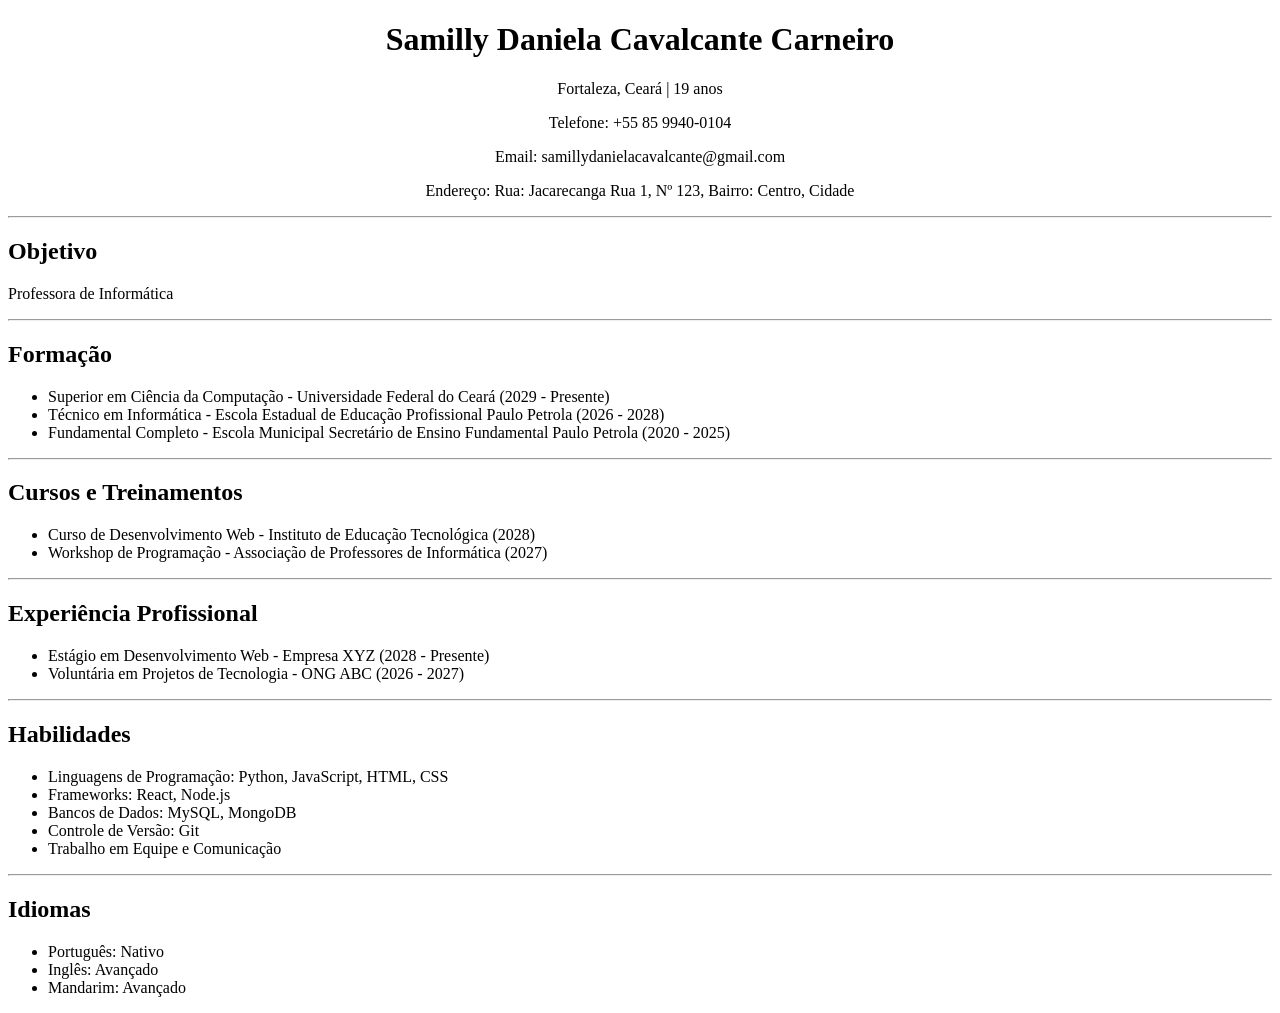
==== index.html @ 4f752b8d "Add files via upload" ====
<!DOCTYPE html>
<html>
<head>
    <meta charset="UTF-8">
    <meta name="viewport" content="width=device-width, initial-scale=1.0">
    <title>Curriculo</title>

    </head>

<body>

    <!-- Nome e informações de contato -->
     <center>
    <h1>Samilly Daniela Cavalcante Carneiro</h1>

    <p>Fortaleza, Ceará | 19 anos </p>

    <p>Telefone: +55 85 9940-0104</p>

    <p>Email: samillydanielacavalcante@gmail.com</p>

<p>Endereço: Rua: Jacarecanga Rua 1, Nº 123, Bairro: Centro, Cidade</p>
     </center>
<hr>
    <!-- Objetivo -->
    <h2>Objetivo</h2>
    <p>Professora de Informática</p>
<hr>
    <!-- Formação Acadêmica -->
    <h2>Formação</h2>
    <ul>
        <li>Superior em Ciência da Computação - Universidade Federal do Ceará (2029 - Presente)</li>
        <li>Técnico em Informática - Escola Estadual de Educação Profissional Paulo Petrola (2026 - 2028)</li>
        <li>Fundamental Completo - Escola Municipal Secretário de Ensino Fundamental Paulo Petrola (2020 - 2025)</li>
    </ul>
<hr>
    <!-- Cursos e treinamentos -->
    <h2>Cursos e Treinamentos</h2>
    <ul>
        <li>Curso de Desenvolvimento Web - Instituto de Educação Tecnológica (2028)</li>
        <li>Workshop de Programação - Associação de Professores de Informática (2027)</li>
    </ul>
<hr>
    <!-- Experiência -->
    <h2>Experiência Profissional</h2>
    <ul>
        <li>Estágio em Desenvolvimento Web - Empresa XYZ (2028 - Presente)</li>
        <li>Voluntária em Projetos de Tecnologia - ONG ABC (2026 - 2027)</li>
    </ul>
<hr>
    <!-- Habilidades -->
    <h2>Habilidades</h2>
    <ul>
        <li>Linguagens de Programação: Python, JavaScript, HTML, CSS</li>
        <li>Frameworks: React, Node.js</li>
        <li>Bancos de Dados: MySQL, MongoDB</li>
        <li>Controle de Versão: Git</li>
        <li>Trabalho em Equipe e Comunicação</li>
    </ul>
<hr>
    <!-- Outros -->
    <h2>Idiomas</h2>
    <ul>
        <li>Português: Nativo</li>
        <li>Inglês: Avançado</li>
        <li>Mandarim: Avançado</li>
    </ul>
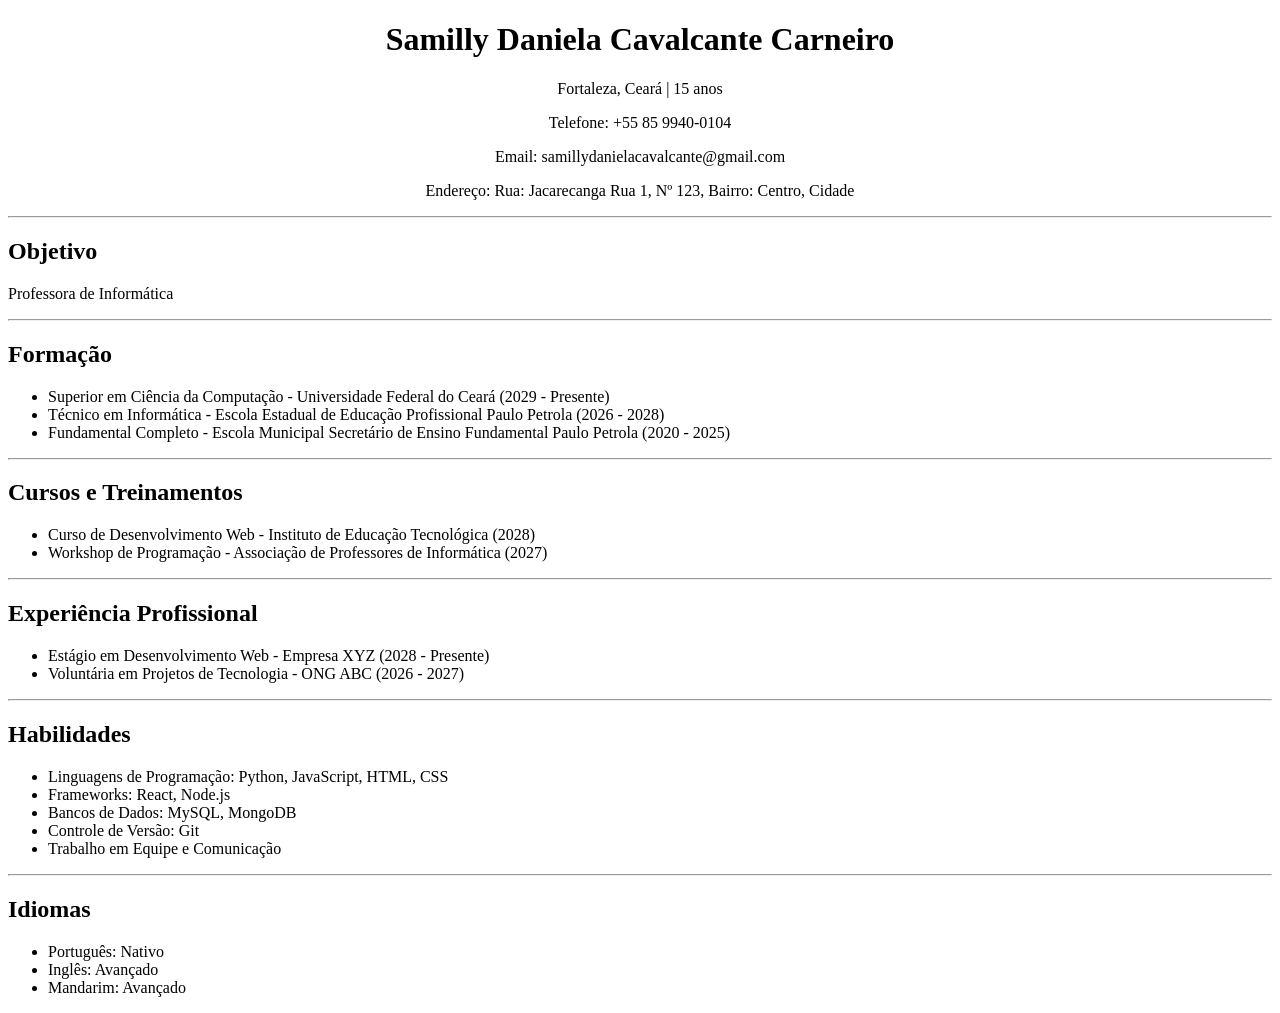
==== commit 09f6a649: "Update index.html" ====
--- a/index.html
+++ b/index.html
@@ -13,7 +13,7 @@
      <center>
     <h1>Samilly Daniela Cavalcante Carneiro</h1>
 
-    <p>Fortaleza, Ceará | 19 anos </p>
+    <p>Fortaleza, Ceará | 15 anos </p>
 
     <p>Telefone: +55 85 9940-0104</p>
 
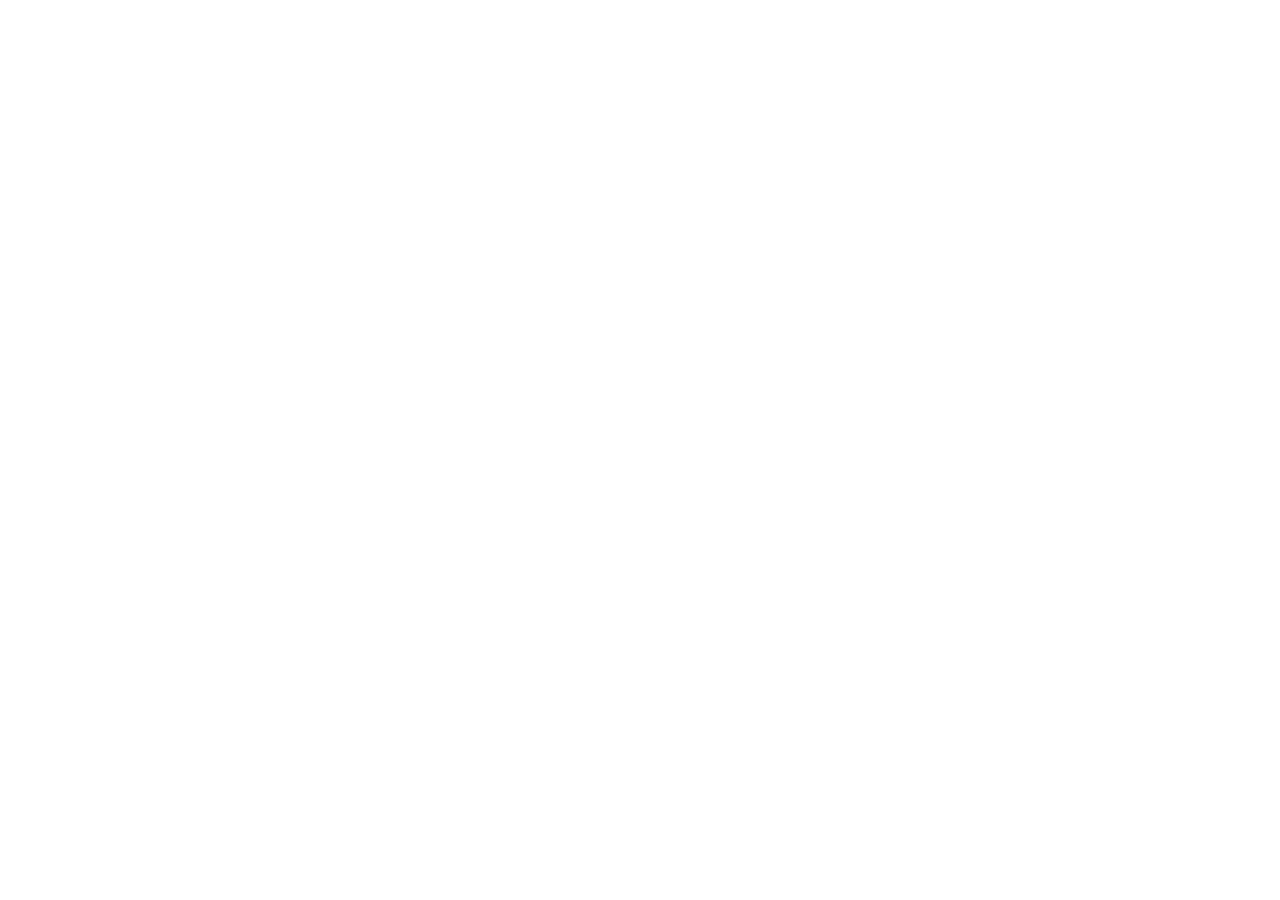
==== commit 5e264d9e: "Criando o index.html" ====
--- a/index.html
+++ b/index.html
@@ -1,68 +1,11 @@
 <!DOCTYPE html>
-<html>
+<html lang="en">
 <head>
     <meta charset="UTF-8">
     <meta name="viewport" content="width=device-width, initial-scale=1.0">
-    <title>Curriculo</title>
-
-    </head>
-
+    <title>Document</title>
+</head>
 <body>
-
-    <!-- Nome e informações de contato -->
-     <center>
-    <h1>Samilly Daniela Cavalcante Carneiro</h1>
-
-    <p>Fortaleza, Ceará | 15 anos </p>
-
-    <p>Telefone: +55 85 9940-0104</p>
-
-    <p>Email: samillydanielacavalcante@gmail.com</p>
-
-<p>Endereço: Rua: Jacarecanga Rua 1, Nº 123, Bairro: Centro, Cidade</p>
-     </center>
-<hr>
-    <!-- Objetivo -->
-    <h2>Objetivo</h2>
-    <p>Professora de Informática</p>
-<hr>
-    <!-- Formação Acadêmica -->
-    <h2>Formação</h2>
-    <ul>
-        <li>Superior em Ciência da Computação - Universidade Federal do Ceará (2029 - Presente)</li>
-        <li>Técnico em Informática - Escola Estadual de Educação Profissional Paulo Petrola (2026 - 2028)</li>
-        <li>Fundamental Completo - Escola Municipal Secretário de Ensino Fundamental Paulo Petrola (2020 - 2025)</li>
-    </ul>
-<hr>
-    <!-- Cursos e treinamentos -->
-    <h2>Cursos e Treinamentos</h2>
-    <ul>
-        <li>Curso de Desenvolvimento Web - Instituto de Educação Tecnológica (2028)</li>
-        <li>Workshop de Programação - Associação de Professores de Informática (2027)</li>
-    </ul>
-<hr>
-    <!-- Experiência -->
-    <h2>Experiência Profissional</h2>
-    <ul>
-        <li>Estágio em Desenvolvimento Web - Empresa XYZ (2028 - Presente)</li>
-        <li>Voluntária em Projetos de Tecnologia - ONG ABC (2026 - 2027)</li>
-    </ul>
-<hr>
-    <!-- Habilidades -->
-    <h2>Habilidades</h2>
-    <ul>
-        <li>Linguagens de Programação: Python, JavaScript, HTML, CSS</li>
-        <li>Frameworks: React, Node.js</li>
-        <li>Bancos de Dados: MySQL, MongoDB</li>
-        <li>Controle de Versão: Git</li>
-        <li>Trabalho em Equipe e Comunicação</li>
-    </ul>
-<hr>
-    <!-- Outros -->
-    <h2>Idiomas</h2>
-    <ul>
-        <li>Português: Nativo</li>
-        <li>Inglês: Avançado</li>
-        <li>Mandarim: Avançado</li>
-    </ul>
-
+    <a href="
+</body>
+</html>
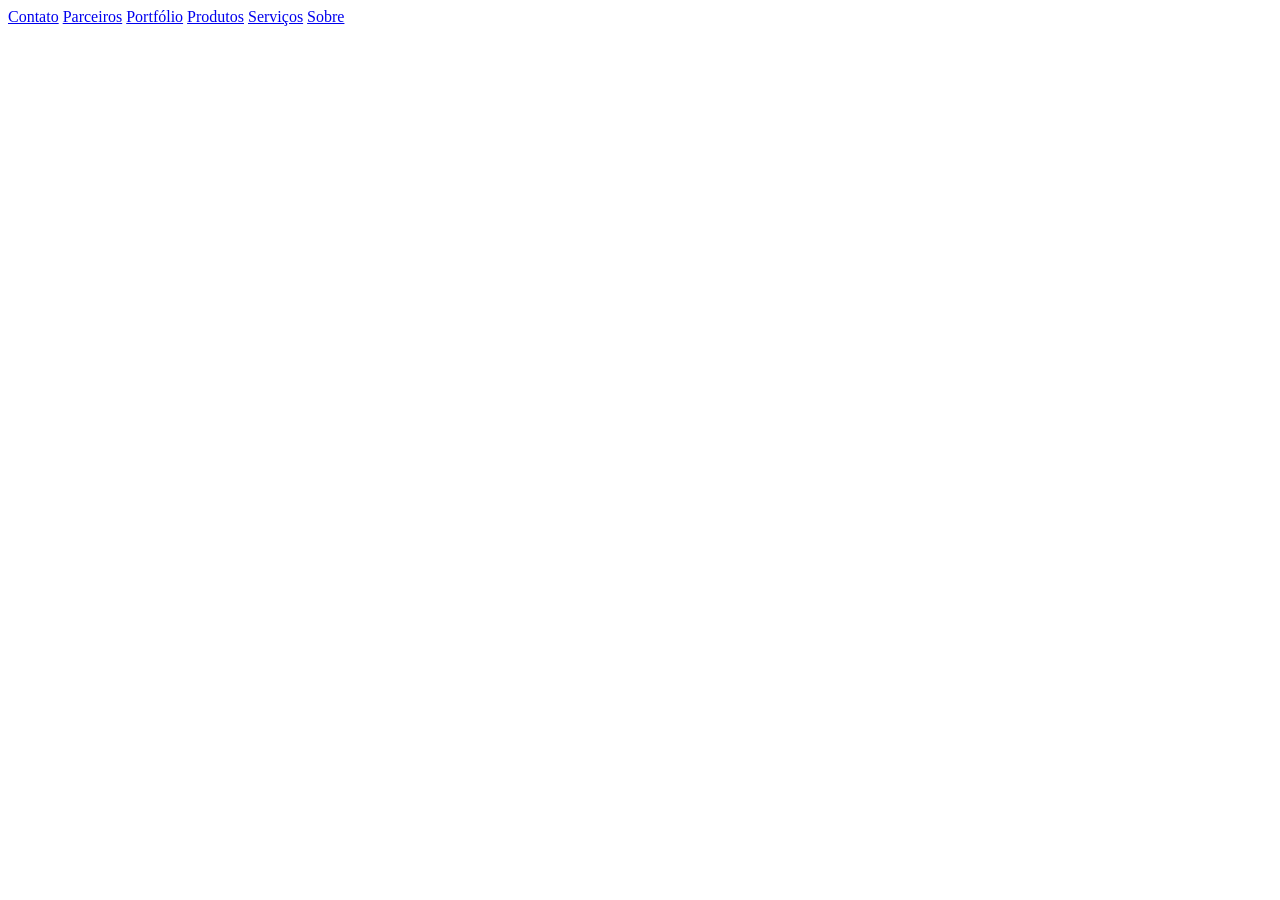
==== commit 6e08aecf: "Adicionando links" ====
--- a/index.html
+++ b/index.html
@@ -6,6 +6,11 @@
     <title>Document</title>
 </head>
 <body>
-    <a href="
+    <a href="contate-nos.html">Contato</a>
+    <a href="parceiros.html">Parceiros</a>
+    <a href="portfolio.html">Portfólio</a>
+    <a href="produtos.html">Produtos</a>
+    <a href="serviços.html">Serviços</a>
+    <a href="sobre.html">Sobre</a>
 </body>
 </html>
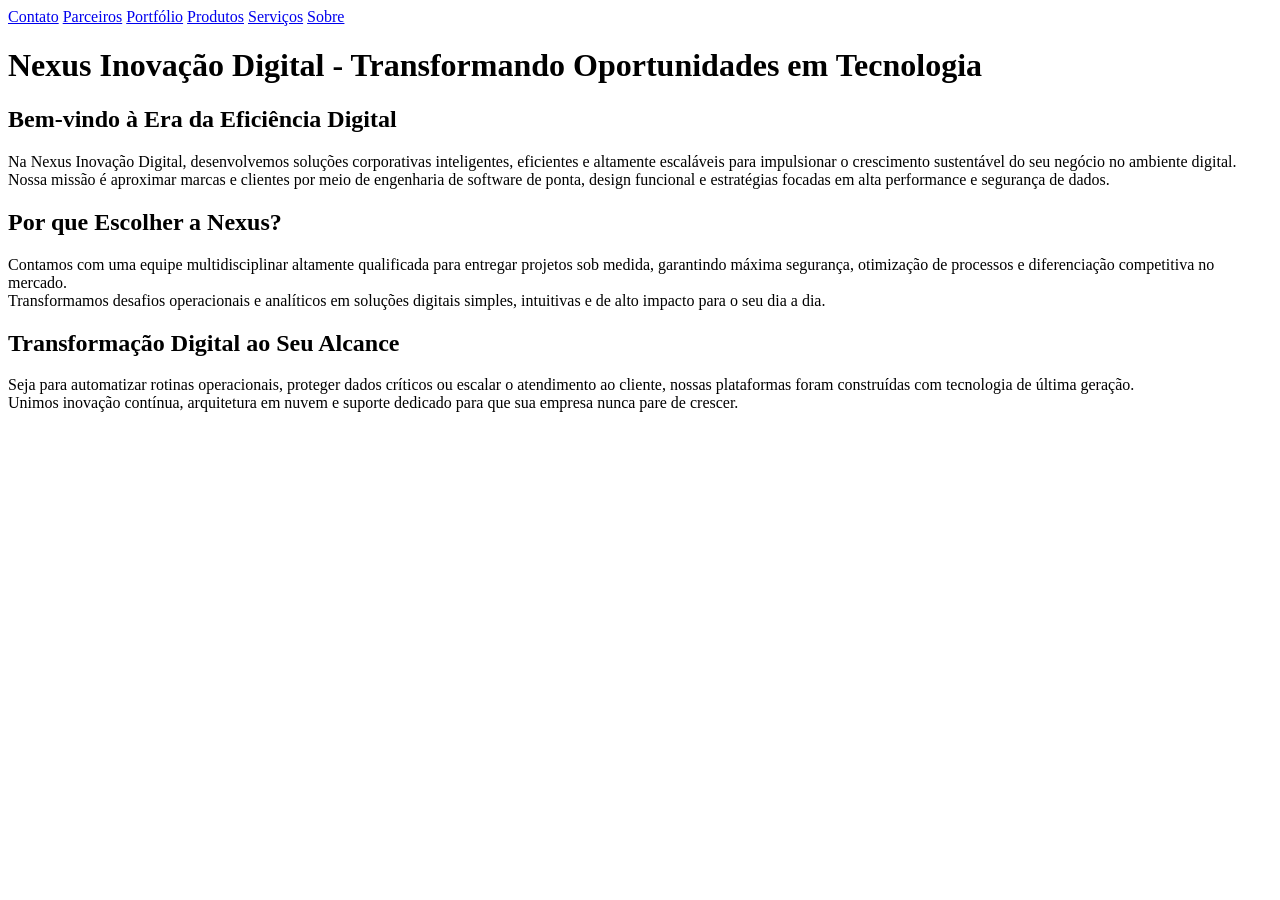
==== commit 8fb929b2: "add text" ====
--- a/index.html
+++ b/index.html
@@ -13,4 +13,13 @@
     <a href="serviços.html">Serviços</a>
     <a href="sobre.html">Sobre</a>
 </body>
-</html>+</html>
+<h1>Nexus Inovação Digital - Transformando Oportunidades em Tecnologia</h1>
+<h2>Bem-vindo à Era da Eficiência Digital</h2>
+<p>Na Nexus Inovação Digital, desenvolvemos soluções corporativas inteligentes, eficientes e altamente escaláveis para impulsionar o crescimento sustentável do seu negócio no ambiente digital.<br>Nossa missão é aproximar marcas e clientes por meio de engenharia de software de ponta, design funcional e estratégias focadas em alta performance e segurança de dados.</p>
+
+<h2>Por que Escolher a Nexus?</h2>
+<p>Contamos com uma equipe multidisciplinar altamente qualificada para entregar projetos sob medida, garantindo máxima segurança, otimização de processos e diferenciação competitiva no mercado.<br>Transformamos desafios operacionais e analíticos em soluções digitais simples, intuitivas e de alto impacto para o seu dia a dia.</p>
+
+<h2>Transformação Digital ao Seu Alcance</h2>
+<p>Seja para automatizar rotinas operacionais, proteger dados críticos ou escalar o atendimento ao cliente, nossas plataformas foram construídas com tecnologia de última geração.<br>Unimos inovação contínua, arquitetura em nuvem e suporte dedicado para que sua empresa nunca pare de crescer.</p>
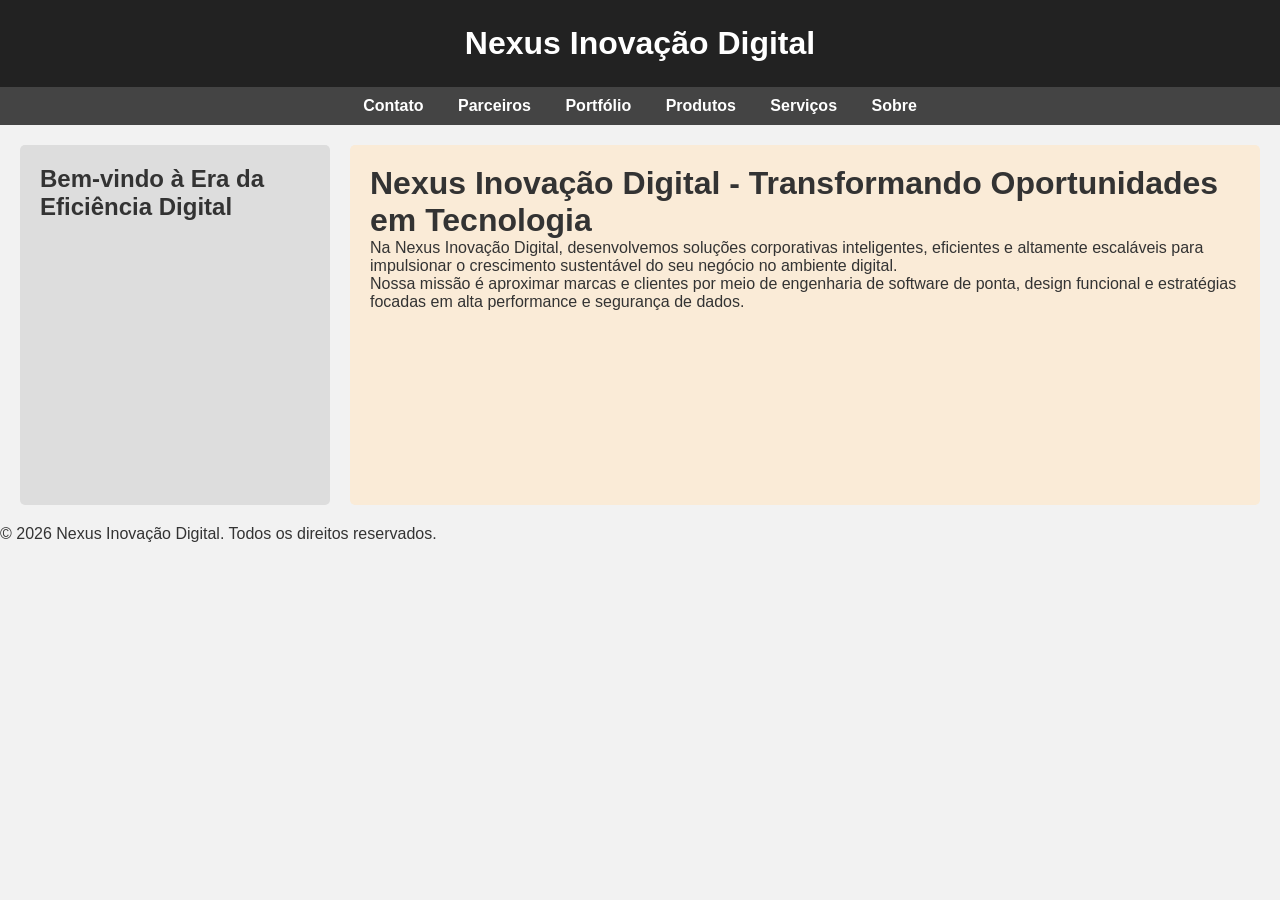
==== commit 7c4e9584: "Add files via upload" ====
--- a/index.html
+++ b/index.html
@@ -1,25 +1,103 @@
 <!DOCTYPE html>
 <html lang="en">
 <head>
+    <style>
+        * {
+    margin: 0;
+    padding: 0;
+    box-sizing:border-box;
+}
+body {
+    font-family: Arial, sans-serif;
+    background-color: #f2f2f2;
+    color: #333;
+}
+header {
+    background-color: #222;
+    color:white;
+    text-align: center;
+    padding: 25px;
+}
+nav {
+    background-color: #444;
+    padding: 10px;
+    text-align: center;
+}
+nav a {
+    color: white;
+    text-decoration: none;
+    margin: 0 15px;
+    font-weight: bold;
+}
+nav a:hover {    
+    color:#00bcd4;
+}
+.container {
+    display: flex;
+    gap: 20px;
+    padding: 20px;
+    min-height: 400px;
+}
+aside {
+    width: 25%;
+    background-color: #ddd;
+    padding: 20px;
+    border-radius: 5px;
+}
+main {
+    flex: 1;
+    background-color:antiquewhite;
+    padding: 20px;
+    border-radius: 5px;
+}
+footer {
+    background-color: #222;
+    color: white;
+    text-align: center;
+    padding: 20px;
+    margin-top: 20px;
+}
+@media (max-width: 600px) {
+    .container {
+        flex-direction: column;
+    }
+    aside {
+        width: 100%;
+    }
+    nav a {
+        display: inline-block;
+        margin: 5px;
+    }
+}
+    </style>
     <meta charset="UTF-8">
     <meta name="viewport" content="width=device-width, initial-scale=1.0">
     <title>Document</title>
+    <link rel="stylesheet" href="style.css">
 </head>
 <body>
-    <a href="contate-nos.html">Contato</a>
-    <a href="parceiros.html">Parceiros</a>
-    <a href="portfolio.html">Portfólio</a>
-    <a href="produtos.html">Produtos</a>
-    <a href="serviços.html">Serviços</a>
-    <a href="sobre.html">Sobre</a>
-</body>
-</html>
-<h1>Nexus Inovação Digital - Transformando Oportunidades em Tecnologia</h1>
-<h2>Bem-vindo à Era da Eficiência Digital</h2>
-<p>Na Nexus Inovação Digital, desenvolvemos soluções corporativas inteligentes, eficientes e altamente escaláveis para impulsionar o crescimento sustentável do seu negócio no ambiente digital.<br>Nossa missão é aproximar marcas e clientes por meio de engenharia de software de ponta, design funcional e estratégias focadas em alta performance e segurança de dados.</p>
+    <header>
+        <h1>Nexus Inovação Digital</h1>
+    </header>
+<nav>
+        <a href="contate-nos.html">Contato</a>
+        <a href="parceiros.html">Parceiros</a>
+        <a href="portfolio.html">Portfólio</a>
+        <a href="produtos.html">Produtos</a>
+        <a href="serviços.html">Serviços</a>
+        <a href="sobre.html">Sobre</a>
+</nav>
 
-<h2>Por que Escolher a Nexus?</h2>
-<p>Contamos com uma equipe multidisciplinar altamente qualificada para entregar projetos sob medida, garantindo máxima segurança, otimização de processos e diferenciação competitiva no mercado.<br>Transformamos desafios operacionais e analíticos em soluções digitais simples, intuitivas e de alto impacto para o seu dia a dia.</p>
-
-<h2>Transformação Digital ao Seu Alcance</h2>
-<p>Seja para automatizar rotinas operacionais, proteger dados críticos ou escalar o atendimento ao cliente, nossas plataformas foram construídas com tecnologia de última geração.<br>Unimos inovação contínua, arquitetura em nuvem e suporte dedicado para que sua empresa nunca pare de crescer.</p>+<div class="container">
+    <aside>
+  
+    <h2>Bem-vindo à Era da Eficiência Digital</h2>
+    
+    </aside>
+    <main>
+<h1>Nexus Inovação Digital - Transformando Oportunidades em Tecnologia
+</h1>Na Nexus Inovação Digital, desenvolvemos soluções corporativas inteligentes, eficientes e altamente escaláveis para impulsionar o crescimento sustentável do seu negócio no ambiente digital.<br>Nossa missão é aproximar marcas e clientes por meio de engenharia de software de ponta, design funcional e estratégias focadas em alta performance e segurança de dados.</p>
+    </main>
+</div>
+        <p>&copy; 2026 Nexus Inovação Digital. Todos os direitos reservados.</p>
+    </footer>
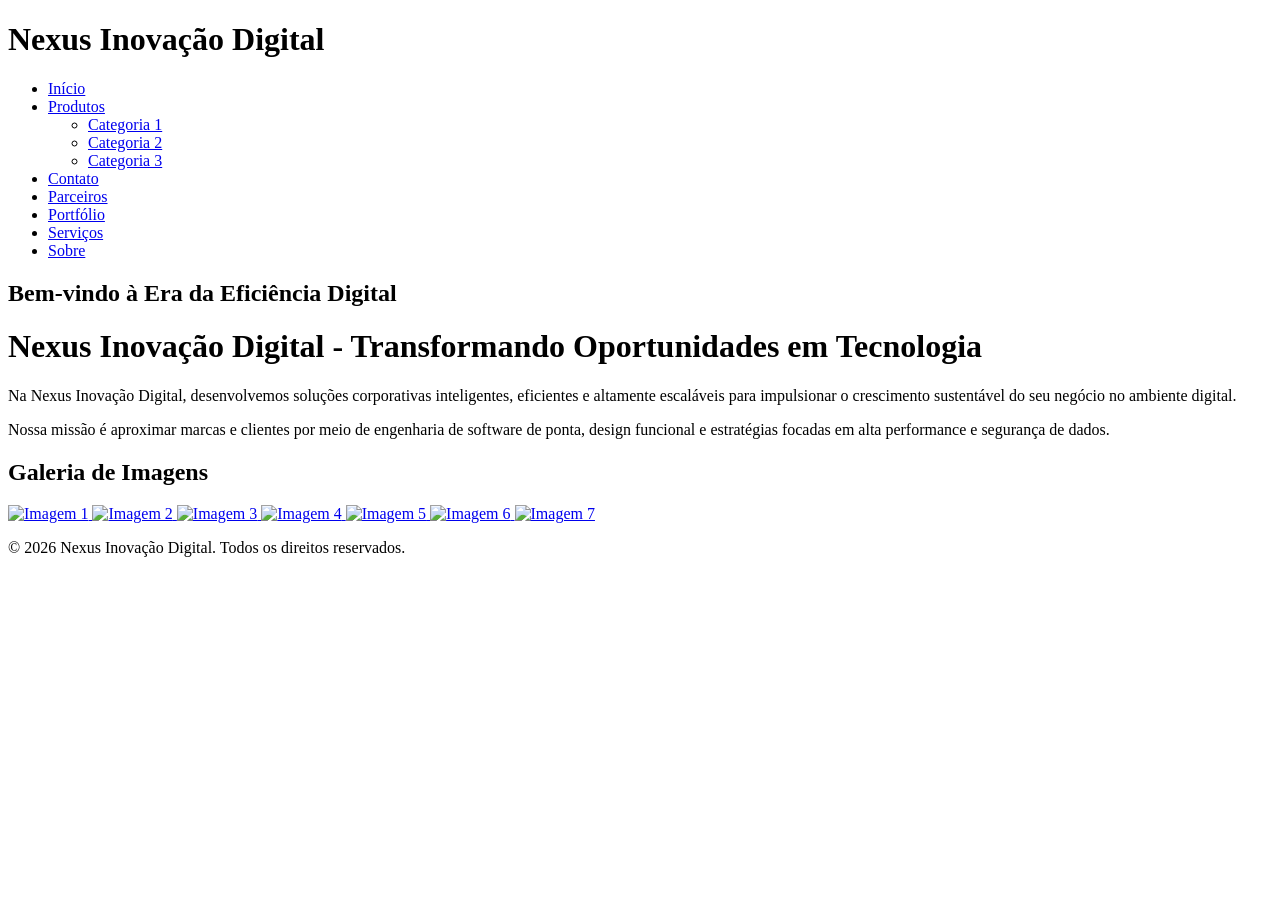
==== commit 243e5728: "Add files via upload" ====
--- a/index.html
+++ b/index.html
@@ -1,75 +1,6 @@
 <!DOCTYPE html>
 <html lang="en">
 <head>
-    <style>
-        * {
-    margin: 0;
-    padding: 0;
-    box-sizing:border-box;
-}
-body {
-    font-family: Arial, sans-serif;
-    background-color: #f2f2f2;
-    color: #333;
-}
-header {
-    background-color: #222;
-    color:white;
-    text-align: center;
-    padding: 25px;
-}
-nav {
-    background-color: #444;
-    padding: 10px;
-    text-align: center;
-}
-nav a {
-    color: white;
-    text-decoration: none;
-    margin: 0 15px;
-    font-weight: bold;
-}
-nav a:hover {    
-    color:#00bcd4;
-}
-.container {
-    display: flex;
-    gap: 20px;
-    padding: 20px;
-    min-height: 400px;
-}
-aside {
-    width: 25%;
-    background-color: #ddd;
-    padding: 20px;
-    border-radius: 5px;
-}
-main {
-    flex: 1;
-    background-color:antiquewhite;
-    padding: 20px;
-    border-radius: 5px;
-}
-footer {
-    background-color: #222;
-    color: white;
-    text-align: center;
-    padding: 20px;
-    margin-top: 20px;
-}
-@media (max-width: 600px) {
-    .container {
-        flex-direction: column;
-    }
-    aside {
-        width: 100%;
-    }
-    nav a {
-        display: inline-block;
-        margin: 5px;
-    }
-}
-    </style>
     <meta charset="UTF-8">
     <meta name="viewport" content="width=device-width, initial-scale=1.0">
     <title>Document</title>
@@ -80,12 +11,23 @@
         <h1>Nexus Inovação Digital</h1>
     </header>
 <nav>
-        <a href="contate-nos.html">Contato</a>
-        <a href="parceiros.html">Parceiros</a>
-        <a href="portfolio.html">Portfólio</a>
-        <a href="produtos.html">Produtos</a>
-        <a href="serviços.html">Serviços</a>
-        <a href="sobre.html">Sobre</a>
+    <ul>
+        <li><a href="index.html">Início</a></li>
+
+        <li>
+            <a href="produtos.html">Produtos</a>
+            <ul class="submenu">
+                <li><a href="categoria1.html">Categoria 1</a></li>
+                <li><a href="categoria2.html">Categoria 2</a></li>
+                <li><a href="categoria3.html">Categoria 3</a></li>
+            </ul>
+        </li>
+        <li><a href="contate-nos.html">Contato</a></li>
+        <li><a href="parceiros.html">Parceiros</a></li>
+        <li><a href="portfolio.html">Portfólio</a></li>
+        <li><a href="serviços.html">Serviços</a></li>
+        <li><a href="sobre.html">Sobre</a></li>
+    </ul>
 </nav>
 
 <div class="container">
@@ -95,8 +37,37 @@
     
     </aside>
     <main>
-<h1>Nexus Inovação Digital - Transformando Oportunidades em Tecnologia
-</h1>Na Nexus Inovação Digital, desenvolvemos soluções corporativas inteligentes, eficientes e altamente escaláveis para impulsionar o crescimento sustentável do seu negócio no ambiente digital.<br>Nossa missão é aproximar marcas e clientes por meio de engenharia de software de ponta, design funcional e estratégias focadas em alta performance e segurança de dados.</p>
+<h1>Nexus Inovação Digital - Transformando Oportunidades em Tecnologia</h1>
+<p>
+Na Nexus Inovação Digital, desenvolvemos soluções corporativas inteligentes, eficientes e altamente escaláveis para impulsionar o crescimento sustentável do seu negócio no ambiente digital.
+</p>
+<p>
+Nossa missão é aproximar marcas e clientes por meio de engenharia de software de ponta, design funcional e estratégias focadas em alta performance e segurança de dados.
+</p>
+<h2>Galeria de Imagens</h2>
+<div class="galeria">
+    <a href="#img1" id="imagem1">
+        <img src="1046524032158066598.jpeg" alt="Imagem 1">
+    </a>
+    <a href="#img2" id="imagem2">
+        <img src="904871750142709788.jpeg" alt="Imagem 2">
+    </a>
+    <a href="#img3" id="imagem3">
+        <img src="904871750142709766.jpeg" alt="Imagem 3">
+    </a>
+    <a href="#img4" id="imagem4">
+        <img src="901775525383014739.jpeg" alt="Imagem 4">
+    </a>
+    <a href="#img5" id="imagem5">
+        <img src="891501688757817835.jpeg" alt="Imagem 5">
+    </a>
+    <a href="#img6" id="imagem6">
+        <img src="malevola meio chocada.jpeg" alt="Imagem 6">
+    </a>
+    <a href="#img7" id="imagem7">
+        <img src="907827237402109078.jpeg" alt="Imagem 7">
+    </a>
+</div>
     </main>
 </div>
         <p>&copy; 2026 Nexus Inovação Digital. Todos os direitos reservados.</p>
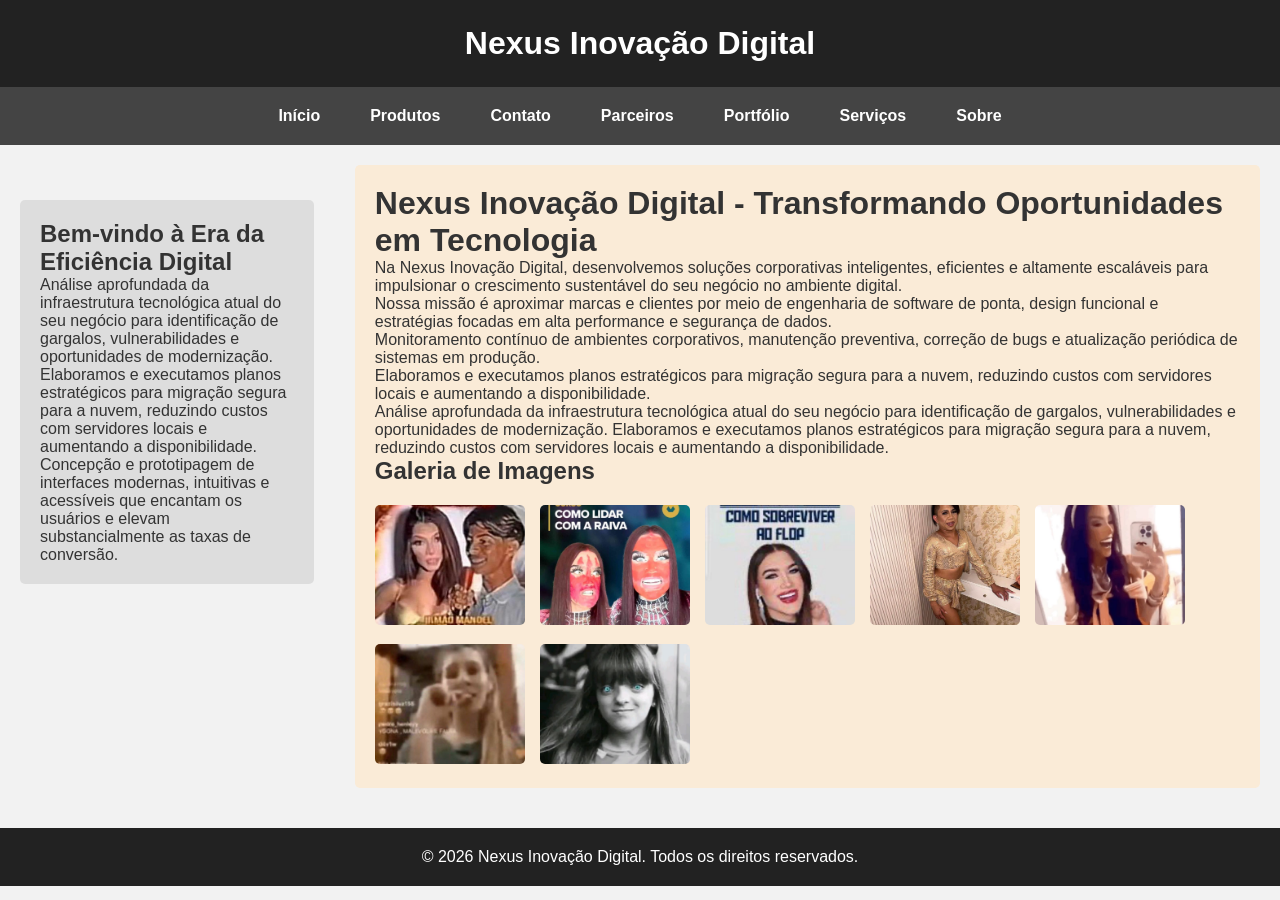
==== commit c7cd695c: "Add files via upload" ====
--- a/index.html
+++ b/index.html
@@ -33,16 +33,32 @@
 <div class="container">
     <aside>
   
-    <h2>Bem-vindo à Era da Eficiência Digital</h2>
-    
+    <h1>Bem-vindo à Era da Eficiência Digital</h1>
+    <p>
+    Análise aprofundada da infraestrutura tecnológica atual do seu negócio para identificação de gargalos, vulnerabilidades e oportunidades de modernização.
+    </p>
+    <p>
+    Elaboramos e executamos planos estratégicos para migração segura para a nuvem, reduzindo custos com servidores locais e aumentando a disponibilidade.
+    </p>
+    <p>
+    Concepção e prototipagem de interfaces modernas, intuitivas e acessíveis que encantam os usuários e elevam substancialmente as taxas de conversão.
+    </p>
     </aside>
     <main>
 <h1>Nexus Inovação Digital - Transformando Oportunidades em Tecnologia</h1>
-<p>
-Na Nexus Inovação Digital, desenvolvemos soluções corporativas inteligentes, eficientes e altamente escaláveis para impulsionar o crescimento sustentável do seu negócio no ambiente digital.
+<p>Na Nexus Inovação Digital, desenvolvemos soluções corporativas inteligentes, eficientes e altamente escaláveis para impulsionar o crescimento sustentável do seu negócio no ambiente digital.
 </p>
 <p>
 Nossa missão é aproximar marcas e clientes por meio de engenharia de software de ponta, design funcional e estratégias focadas em alta performance e segurança de dados.
+</p>
+<p>
+Monitoramento contínuo de ambientes corporativos, manutenção preventiva, correção de bugs e atualização periódica de sistemas em produção.
+</p>
+<p>
+Elaboramos e executamos planos estratégicos para migração segura para a nuvem, reduzindo custos com servidores locais e aumentando a disponibilidade.
+</p>
+<p>
+Análise aprofundada da infraestrutura tecnológica atual do seu negócio para identificação de gargalos, vulnerabilidades e oportunidades de modernização. Elaboramos e executamos planos estratégicos para migração segura para a nuvem, reduzindo custos com servidores locais e aumentando a disponibilidade.
 </p>
 <h2>Galeria de Imagens</h2>
 <div class="galeria">
@@ -64,11 +80,14 @@
     <a href="#img6" id="imagem6">
         <img src="malevola meio chocada.jpeg" alt="Imagem 6">
     </a>
-    <a href="#img7" id="imagem7">
+    <a href="#" id="imagem7" class="ultima">
         <img src="907827237402109078.jpeg" alt="Imagem 7">
     </a>
 </div>
     </main>
 </div>
+    <footer>
         <p>&copy; 2026 Nexus Inovação Digital. Todos os direitos reservados.</p>
-    </footer>+    </footer>
+</body>
+</html>
--- a/style.css
+++ b/style.css
@@ -0,0 +1,149 @@
+* {
+    margin: 0;
+    padding: 0;
+    box-sizing: border-box;
+}
+
+body {
+    font-family: Arial, sans-serif;
+    background-color: #f2f2f2;
+    color: #333;
+}
+
+header {
+    background-color: #222;
+    color: white;
+    text-align: center;
+    padding: 25px;
+}
+
+/* MENU */
+nav {
+  background-color: #444;
+    padding: 10px;
+    text-align: center;
+}
+
+nav ul {
+    list-style: none;
+}
+
+nav > ul {
+    display: flex;
+    justify-content: center;
+    gap: 20px;
+}
+
+nav li {
+    position: relative;
+}
+
+nav a {
+    color: white;
+    text-decoration: none;
+    padding: 10px 15px;
+    display: block;
+    font-weight: bold;
+}
+
+nav a:hover {
+    color: #00bcd4;
+}
+
+/* MENU DROP-DOWN */
+.submenu {
+    display: none;
+    position: absolute;
+    top: 100%;
+    left: 0;
+    background-color: #444;
+    min-width: 150px;
+    z-index: 10;
+}
+
+nav li:hover .submenu {
+    display: block;
+}
+
+/* CONTAINER */
+.container {
+    display: flex;
+    gap: 20px;
+    padding: 20px;
+    min-height: 400px;
+}
+
+/* ASIDE FIXO */
+aside {
+    position: fixed;
+    left: 20px;
+    top: 200px;
+
+    width: 23%;
+    background-color: #ddd;
+    padding: 20px;
+    border-radius: 5px;
+}
+
+/* CONTEÚDO PRINCIPAL */
+main {
+    flex: 1;
+    margin-left: 27%;
+    background-color: antiquewhite;
+    padding: 20px;
+    border-radius: 5px;
+}
+
+/* GALERIA */
+.galeria {
+    display: flex;
+    flex-wrap: wrap;
+    gap: 15px;
+    margin-top: 20px;
+}
+
+.galeria a {
+    display: block;
+}
+
+.galeria img {
+    width: 150px;
+    height: 120px;
+    object-fit: cover;
+    border-radius: 5px;
+    cursor: pointer;
+}
+
+/* ESCONDER IMAGEM CLICADA */
+.galeria a:target {
+    display: none;
+}
+
+/* RODAPÉ */
+footer {
+    background-color: #222;
+    color: white;
+    text-align: center;
+    padding: 20px;
+    margin-top: 20px;
+}
+
+/* RESPONSIVIDADE */
+@media (max-width: 600px) {
+    .container {
+        flex-direction: column;
+    }
+
+    aside {
+        position: static;
+        width: 100%;
+    }
+
+    main {
+        margin-left: 0;
+    }
+
+    nav > ul {
+        flex-wrap: wrap;
+    }
+}
